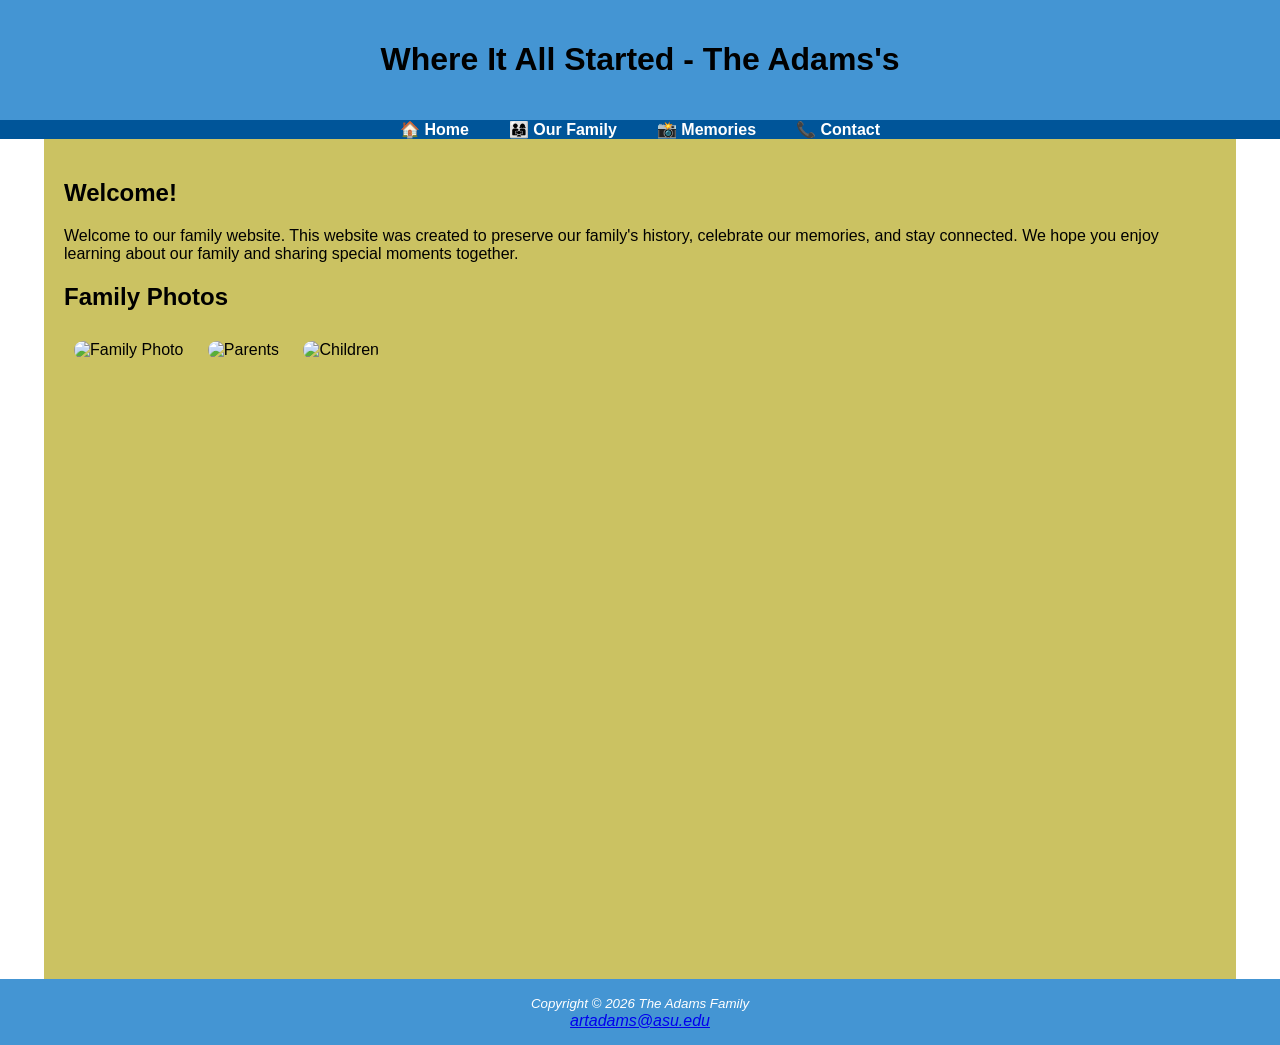
==== index.html @ 5620d6a6 "Add files via upload Add the index.html and the style.css file" ====
<!DOCTYPE html>
<html lang="en">
<head>
<meta charset="UTF-8">
<meta name="viewport" content="width=device-width, initial-scale=1.0">
<title>Where It All Started - The Adams's</title>
<link rel="stylesheet" href="style.css">
</head>

<body>

<header>
<h1>Where It All Started - The Adams's</h1>
</header>

<nav>
<ul>
<li><a href="index.html">🏠 Home</a></li>
<li><a href="family.html">👨‍👩‍👧 Our Family</a></li>
<li><a href="memories.html">📸 Memories</a></li>
<li><a href="contact.html">📞 Contact</a></li>
</ul>
</nav>

<main>

<h2>Welcome!</h2>

<p>
Welcome to our family website. This website was created to preserve our family's
history, celebrate our memories, and stay connected. We hope you enjoy learning
about our family and sharing special moments together.
</p>

<h2>Family Photos</h2>

<img src="family.jpg" alt="Family Photo" width="300">
<img src="parents.jpg" alt="Parents" width="300">
<img src="kids.jpg" alt="Children" width="300">

</main>

<footer>
        <small><i>Copyright &copy; 2026 The Adams Family</i></small><br> 
        <em><a href="mailto:artadams@asu.edu">artadams@asu.edu</a></em>
    </footer>

</body>
</html>
---- style.css ----
body{
    margin:0;
    font-family:Arial, Helvetica, sans-serif;
    background:url("images/background.jpg") no-repeat center center fixed;
    background-size:cover;
}

header{
    background:#4495d3;
    color: #050315px;
    text-align:center;
    padding:20px;
}

nav{
    background:#005599;
}

nav ul{
    list-style:none;
    margin:0;
    padding:0;
    display:flex;
    justify-content:center;
}

nav li{
    margin:0 20px;
}

nav a{
    color:white;
    text-decoration:none;
    font-weight:bold;
}

main{
    background:#cbc262;
    padding: 20px;
    width: 90%;
    max-width: 1200px;
    margin: 0 auto;
    min-height: 800px;
}

img{
    margin:10px;
    border-radius:10px;
}

table {
    width: 100%;
    border-collapse: collapse;
    margin: 20px 0;
}

th, td {
    border: 2px solid #3399CC;
    padding: 10px;
    text-align: center;
}

th {
    background-color: #3399CC;
    color: white;
}

tr:nth-of-type(odd) {
    background-color: #F5FAFC;
}

footer{
    text-align:center;
    background:#4495d3;
    color:white;
    padding:15px;
}
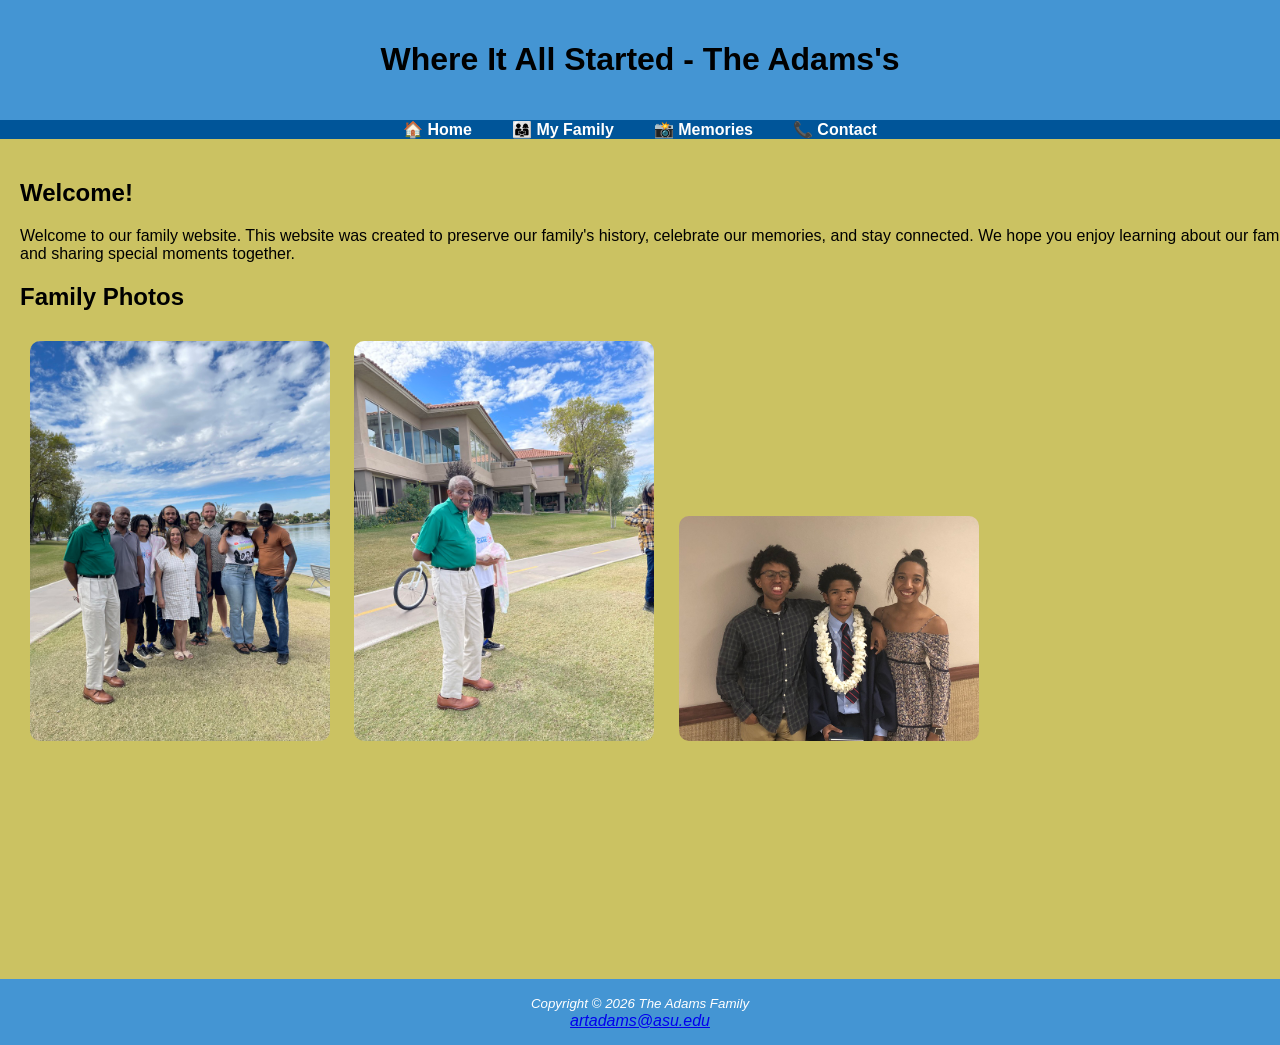
==== commit 58b36529: "Add files via upload Update index.html file" ====
--- a/index.html
+++ b/index.html
@@ -17,7 +17,7 @@
 <nav>
 <ul>
 <li><a href="index.html">🏠 Home</a></li>
-<li><a href="family.html">👨‍👩‍👧 Our Family</a></li>
+<li><a href="family.html">👨‍👩‍👧 My Family</a></li>
 <li><a href="memories.html">📸 Memories</a></li>
 <li><a href="contact.html">📞 Contact</a></li>
 </ul>
--- a/style.css
+++ b/style.css
@@ -1,7 +1,6 @@
 body{
     margin:0;
     font-family:Arial, Helvetica, sans-serif;
-    background:url("images/background.jpg") no-repeat center center fixed;
     background-size:cover;
 }
 
@@ -37,8 +36,8 @@
 main{
     background:#cbc262;
     padding: 20px;
-    width: 90%;
-    max-width: 1200px;
+    width: 100%;
+    max-width: 100%;
     margin: 0 auto;
     min-height: 800px;
 }
@@ -74,4 +73,4 @@
     background:#4495d3;
     color:white;
     padding:15px;
-}+}
